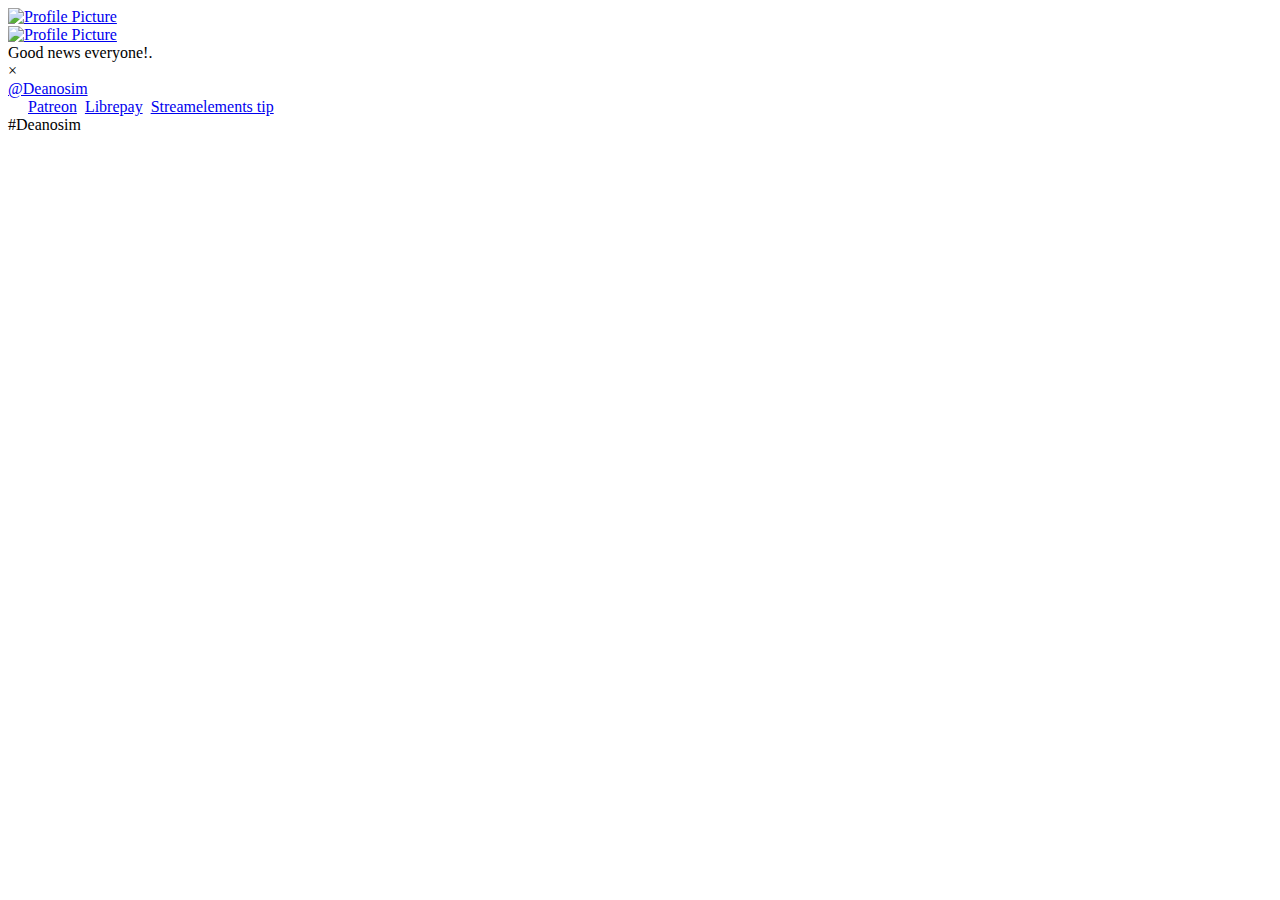
==== donate.html @ 3c0c2538 "more donation links to own page" ====
<!DOCTYPE html>
<html lang="EN-AU">

<head>
    <meta charset="UTF-8">
    <meta name="viewport" content="width=device-width, initial-scale=1.0">
    <title>Deanosim</title>
    <link rel="stylesheet" href="style.css">
    <link rel="stylesheet" href="https://use.fontawesome.com/releases/v5.8.1/css/all.css">
    <link rel="icon" href="https://avatars0.githubusercontent.com/u/4834976" type="image/x-icon" />
    <!-- Matomo -->
<script type="text/javascript">
    var _paq = window._paq = window._paq || [];
    /* tracker methods like "setCustomDimension" should be called before "trackPageView" */
    _paq.push(['trackPageView']);
    _paq.push(['enableLinkTracking']);
    (function() {
      var u="//matomo.deanosim.net/";
      _paq.push(['setTrackerUrl', u+'matomo.php']);
      _paq.push(['setSiteId', '4']);
      var d=document, g=d.createElement('script'), s=d.getElementsByTagName('script')[0];
      g.type='text/javascript'; g.async=true; g.src=u+'matomo.js'; s.parentNode.insertBefore(g,s);
    })();
  </script>
  <noscript><p><img src="//matomo.deanosim.net/matomo.php?idsite=4&amp;rec=1" style="border:0;" alt="" /></p></noscript>
  <!-- End Matomo Code -->
</head>

<body>
    <section class="animated-background">
        <div id="stars1"></div>
        <div id="stars2"></div>
        <div id="stars3"></div>
    </section>

    <a id="profilePicture" href="#popup">
        <img src="https://avatars.githubusercontent.com/u/4834976" alt="Profile Picture">
    </a>

    <div class="overlay" id="popup">
        <div class="popup">
            <div class="popup-photo">
                <a href="https://avatars0.githubusercontent.com/u/4834976" target="_blank">
                    <img src="https://avatars0.githubusercontent.com/u/4834976" alt="Profile Picture">
                </a>
            </div>
            <div class="popup-quote">
                Good news everyone!.
            </div>

            <a class="popup-close" onclick="history.back()">&times;</a>
        </div>
    </div>

    <div id="userName">
        <a href="index.html">@Deanosim</a>
    </div>

    <div id="links">
        <a class="link" href="https://www.patreon.com/Deanosim" target="_blank"><i
                class="fas fa-patreon">&nbsp;</i>Patreon</a>
        <a class="link" href="https://liberapay.com/Deanosim/" target="_blank"><i
                class="fas fa-librepay">&nbsp;</i>Librepay</a>
        <a class="link" href="https://streamelements.com/deanosim/tip" target="_blank"><i
                class="fas fa-streamelements">&nbsp;</i>Streamelements tip</a>
    </div>

    <div id="hashtag">
        #Deanosim
    </div>

</body>

</html>
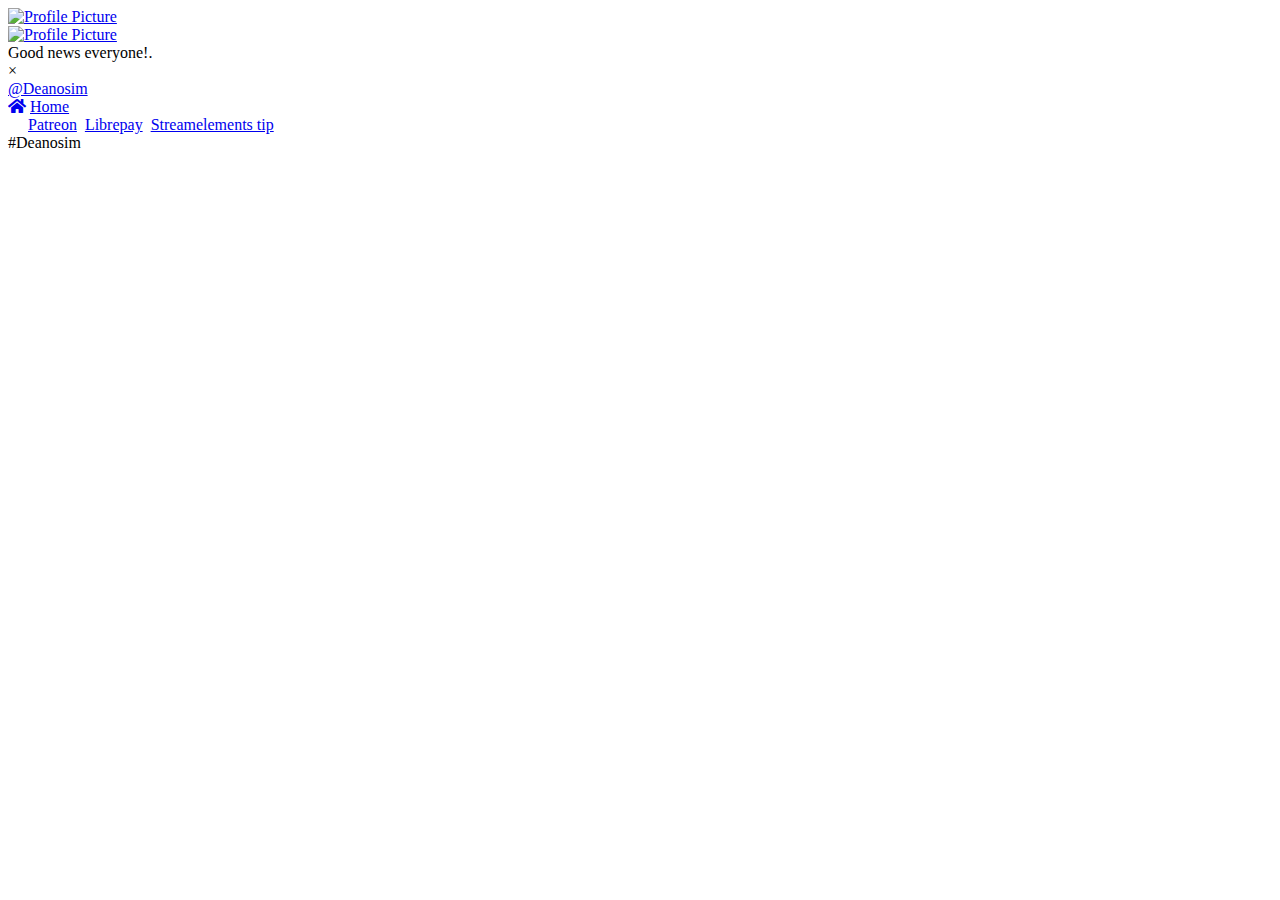
==== commit 701ba8f2: "Update donate.html" ====
--- a/donate.html
+++ b/donate.html
@@ -57,6 +57,11 @@
     </div>
 
     <div id="links">
+        <a class="link" href="index.html"><i
+            class="fas fa-home">&nbsp;</i>Home</a>
+    </div>
+
+    <div id="links">
         <a class="link" href="https://www.patreon.com/Deanosim" target="_blank"><i
                 class="fas fa-patreon">&nbsp;</i>Patreon</a>
         <a class="link" href="https://liberapay.com/Deanosim/" target="_blank"><i
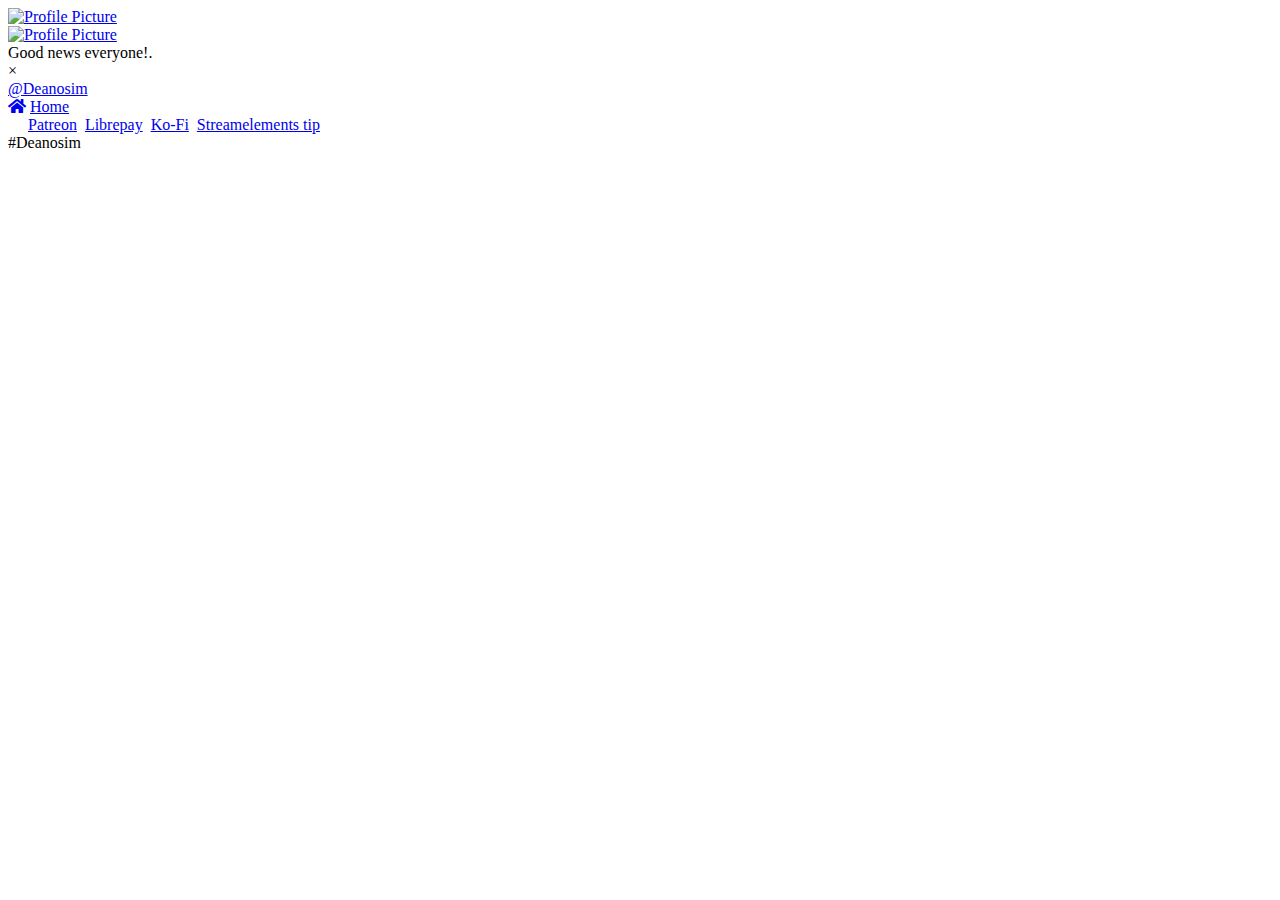
==== commit cad84f5f: "Update donate.html" ====
--- a/donate.html
+++ b/donate.html
@@ -66,6 +66,8 @@
                 class="fas fa-patreon">&nbsp;</i>Patreon</a>
         <a class="link" href="https://liberapay.com/Deanosim/" target="_blank"><i
                 class="fas fa-librepay">&nbsp;</i>Librepay</a>
+        <a class="link" href="https://ko-fi.com/deanosim" target="_blank"><i
+                class="fas fa-kofi">&nbsp;</i>Ko-Fi</a>
         <a class="link" href="https://streamelements.com/deanosim/tip" target="_blank"><i
                 class="fas fa-streamelements">&nbsp;</i>Streamelements tip</a>
     </div>
@@ -76,4 +78,4 @@
 
 </body>
 
-</html>+</html>
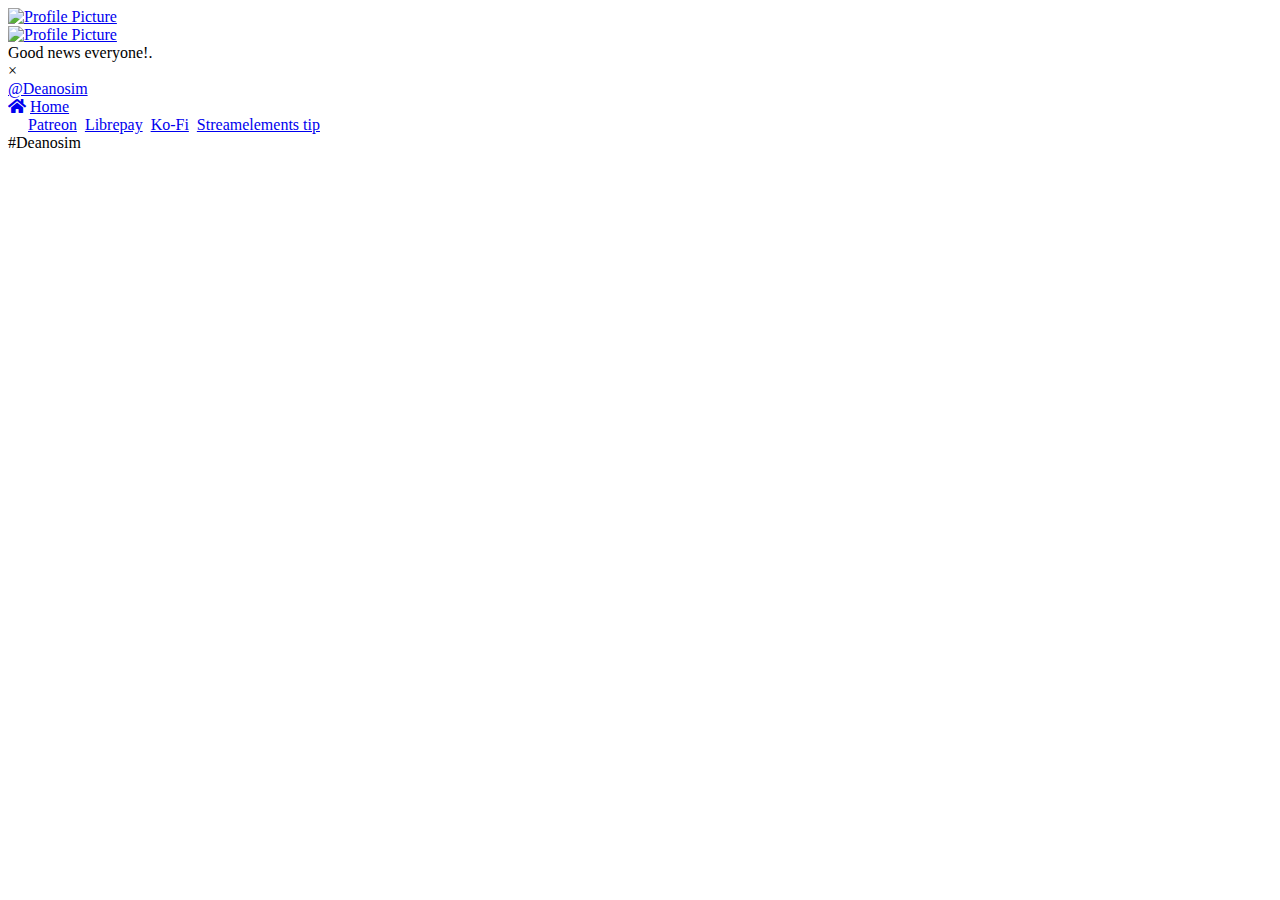
==== commit 9d047002: "add open graph" ====
--- a/donate.html
+++ b/donate.html
@@ -4,6 +4,11 @@
 <head>
     <meta charset="UTF-8">
     <meta name="viewport" content="width=device-width, initial-scale=1.0">
+    <meta property="og:type" content="website">
+    <meta property="og:url" content="https://Deanosim.net/">
+    <meta property="og:title" content="Deanosim.net | Deanosim's Linktree">
+    <meta property="og:description" content="Deanosim's custom linktree, based on open source code.">
+    <meta property="og:image" content="https://en.gravatar.com/avatar/9891552415cb2bb83d0e3279280e7da9.png">
     <title>Deanosim</title>
     <link rel="stylesheet" href="style.css">
     <link rel="stylesheet" href="https://use.fontawesome.com/releases/v5.8.1/css/all.css">
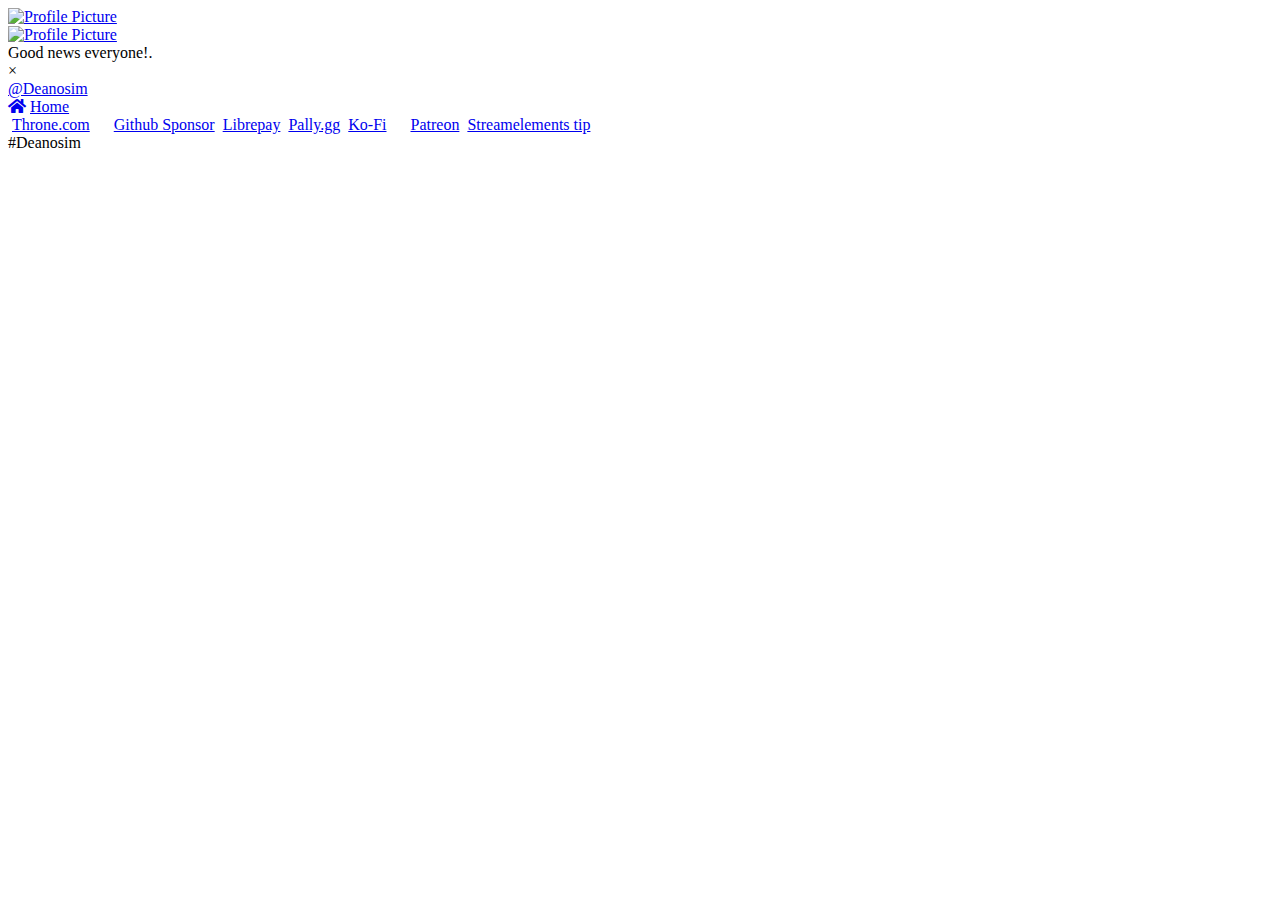
==== commit 96d922a5: "Update donate.html" ====
--- a/donate.html
+++ b/donate.html
@@ -67,12 +67,18 @@
     </div>
 
     <div id="links">
+        <a class="link" href="https://throne.com/deanosim" target="_blank"><i
+                class="fas fa-throne">&nbsp;</i>Throne.com</a>
+        <a class="link" href="https://github.com/sponsors/Deanosim" target="_blank"><i
+                class="fas fa-github">&nbsp;</i>Github Sponsor</a>
+        <a class="link" href="https://liberapay.com/Deanosim/" target="_blank"><i
+                class="fas fa-librepay">&nbsp;</i>Librepay</a>
+        <a class="link" href="https://pally.gg/p/deanosim" target="_blank"><i
+                class="fas fa-pally">&nbsp;</i>Pally.gg</a>
+        <a class="link" href="https://ko-fi.com/deanosim" target="_blank"><i
+                class="fas fa-kofi">&nbsp;</i>Ko-Fi</a>
         <a class="link" href="https://www.patreon.com/Deanosim" target="_blank"><i
                 class="fas fa-patreon">&nbsp;</i>Patreon</a>
-        <a class="link" href="https://liberapay.com/Deanosim/" target="_blank"><i
-                class="fas fa-librepay">&nbsp;</i>Librepay</a>
-        <a class="link" href="https://ko-fi.com/deanosim" target="_blank"><i
-                class="fas fa-kofi">&nbsp;</i>Ko-Fi</a>
         <a class="link" href="https://streamelements.com/deanosim/tip" target="_blank"><i
                 class="fas fa-streamelements">&nbsp;</i>Streamelements tip</a>
     </div>
